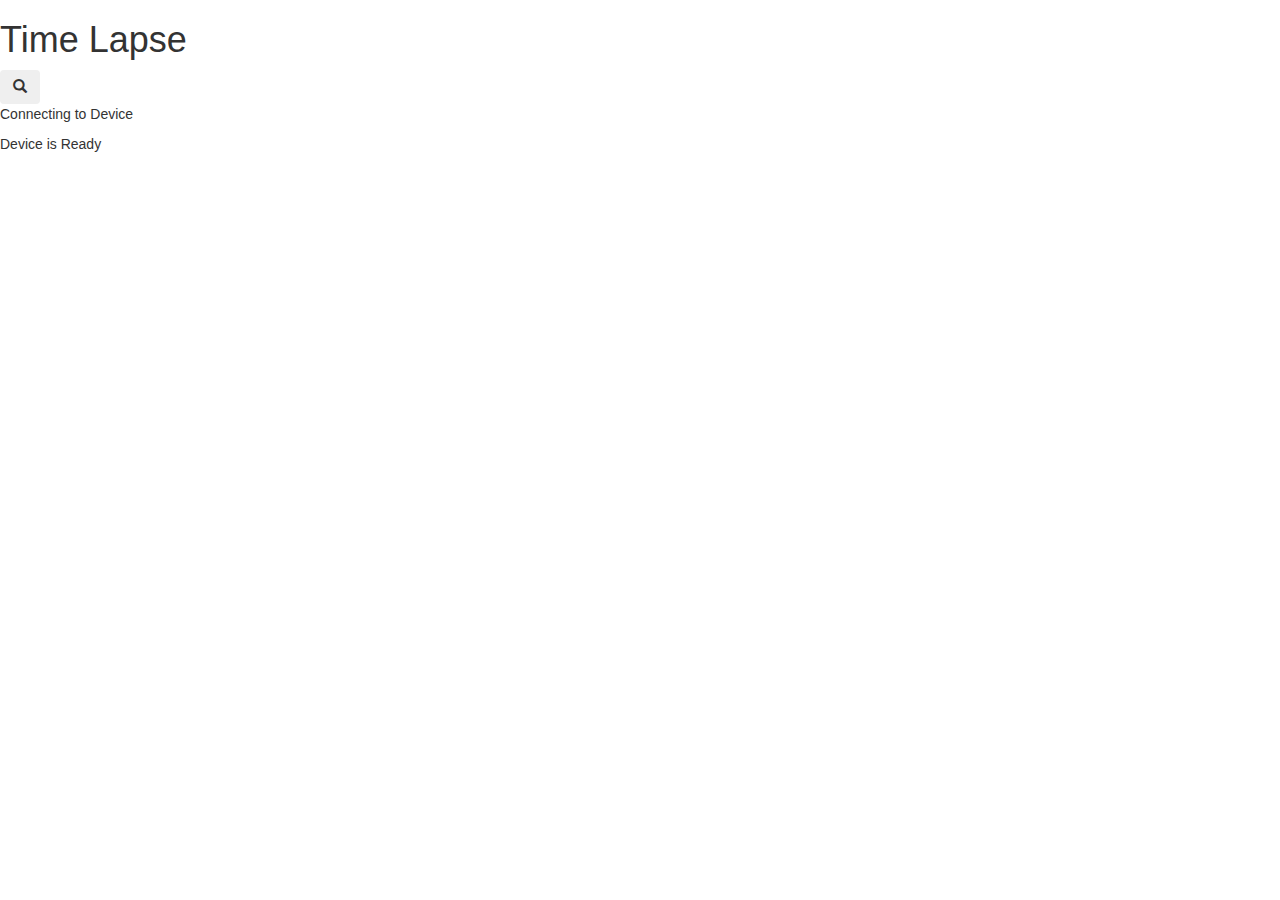
==== www/index.html @ 3cb9d983 "Adding bootstrap support and jquery support, adding fots, and starting to edit index html" ====
<!DOCTYPE html>
<!--
    Licensed to the Apache Software Foundation (ASF) under one
    or more contributor license agreements.  See the NOTICE file
    distributed with this work for additional information
    regarding copyright ownership.  The ASF licenses this file
    to you under the Apache License, Version 2.0 (the
    "License"); you may not use this file except in compliance
    with the License.  You may obtain a copy of the License at

    http://www.apache.org/licenses/LICENSE-2.0

    Unless required by applicable law or agreed to in writing,
    software distributed under the License is distributed on an
    "AS IS" BASIS, WITHOUT WARRANTIES OR CONDITIONS OF ANY
     KIND, either express or implied.  See the License for the
    specific language governing permissions and limitations
    under the License.
-->
<html>
    <head>
        <meta charset="utf-8" />
        <meta name="format-detection" content="telephone=no" />
        <meta name="msapplication-tap-highlight" content="no" />
        <!-- WARNING: for iOS 7, remove the width=device-width and height=device-height attributes. See https://issues.apache.org/jira/browse/CB-4323 -->
        <meta name="viewport" content="user-scalable=no, initial-scale=1, maximum-scale=1, minimum-scale=1, width=device-width, height=device-height, target-densitydpi=device-dpi" />
        <link rel="stylesheet" type="text/css" href="css/index.css" />
        <link href="css/bootstrap.min.css" rel="stylesheet">
        <title>TimeLapse</title>
    </head>
    <body>
        <div class="app">
            <h1>Time Lapse</h1>
                <button class="btn" type="button btn-lg" aria-label="Left Align" >
                    <span class="glyphicon glyphicon-search" aria-hidden="true"></span>
                </button>
            <div id="deviceready" class="blink">
                <p class="event listening">Connecting to Device</p>
                <p class="event received">Device is Ready</p>
            </div>
        </div>
        <script src="js/jquery-2.1.3.min.js"></script>
        <script src="js/bootstrap.min.js"></script>
        <script type="text/javascript" src="cordova.js"></script>
        <script type="text/javascript" src="js/index.js"></script>
    </body>
</html>
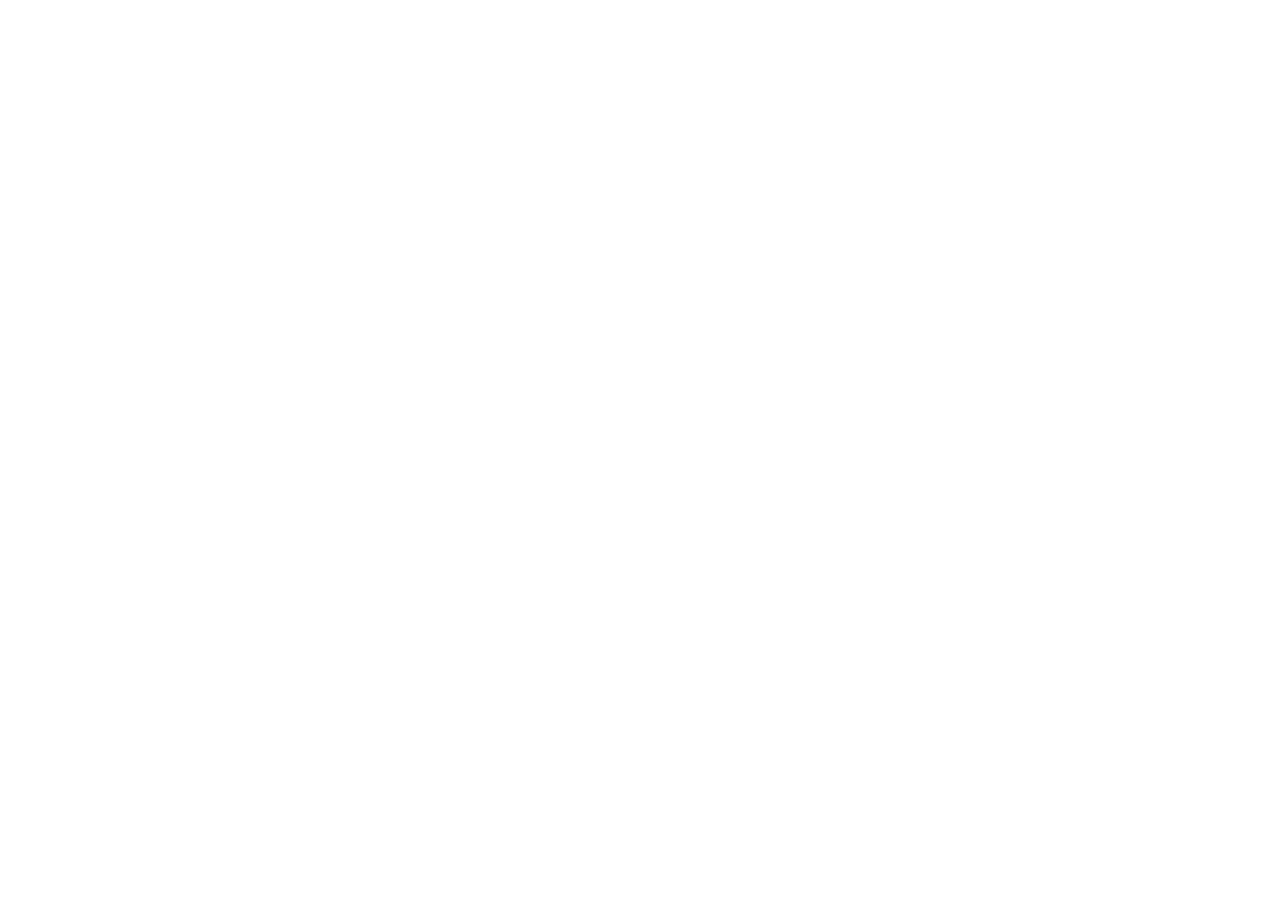
==== commit acdc7b96: "Remove default page and added first element" ====
--- a/www/index.html
+++ b/www/index.html
@@ -28,20 +28,18 @@
         <link href="css/bootstrap.min.css" rel="stylesheet">
         <title>TimeLapse</title>
     </head>
-    <body>
-        <div class="app">
-            <h1>Time Lapse</h1>
-                <button class="btn" type="button btn-lg" aria-label="Left Align" >
-                    <span class="glyphicon glyphicon-search" aria-hidden="true"></span>
-                </button>
-            <div id="deviceready" class="blink">
-                <p class="event listening">Connecting to Device</p>
-                <p class="event received">Device is Ready</p>
-            </div>
-        </div>
-        <script src="js/jquery-2.1.3.min.js"></script>
+	<body>
+
+		<div class = "mainBody">
+
+
+
+		</div>
+
+		<script src="js/jquery-2.1.3.min.js"></script>
         <script src="js/bootstrap.min.js"></script>
+		<script type="text/javascript" src="js/mainLogic.js"></script>
         <script type="text/javascript" src="cordova.js"></script>
-        <script type="text/javascript" src="js/index.js"></script>
+		<script type="text/javascript" src="js/index.js"></script>
     </body>
 </html>
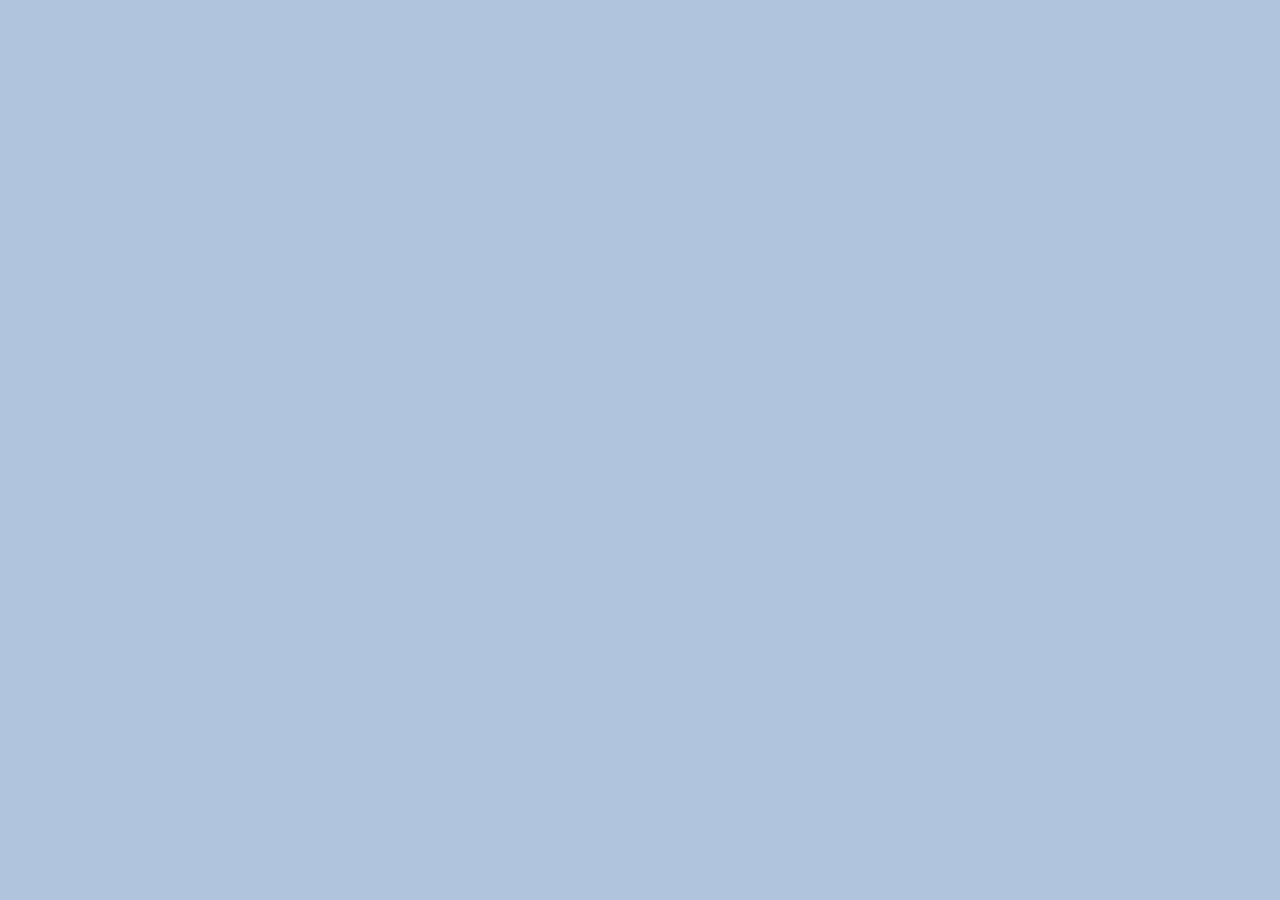
==== commit 94a3f16c: "adding new files for the slideshow and added js/slideshowlogic and updated index.html with the new f" ====
--- a/www/index.html
+++ b/www/index.html
@@ -25,21 +25,29 @@
         <!-- WARNING: for iOS 7, remove the width=device-width and height=device-height attributes. See https://issues.apache.org/jira/browse/CB-4323 -->
         <meta name="viewport" content="user-scalable=no, initial-scale=1, maximum-scale=1, minimum-scale=1, width=device-width, height=device-height, target-densitydpi=device-dpi" />
         <link rel="stylesheet" type="text/css" href="css/index.css" />
-        <link href="css/bootstrap.min.css" rel="stylesheet">
+        <link href="css/bootstrap.min.css" rel="stylesheet"> 
+        <link href="css/customStyle.css" type="text/css" rel="stylesheet">
+        <link rel="stylesheet" href="js/dist/default-skin/default-skin.css"> 
+        <link href="js/dist/jquery.bxslider.css" rel="stylesheet" />
         <title>TimeLapse</title>
     </head>
 	<body>
 
 		<div class = "mainBody">
-
-
-
 		</div>
 
 		<script src="js/jquery-2.1.3.min.js"></script>
-        <script src="js/bootstrap.min.js"></script>
+		<script src="js/bootstrap.min.js"></script>
+        <script src="js/dist/jquery.bxslider.min.js"></script>
+		<script type="text/javascript" src="js/cameraLogic.js"></script>
+		<script type="text/javascript" src="js/timerLogic.js"></script>
 		<script type="text/javascript" src="js/mainLogic.js"></script>
-        <script type="text/javascript" src="cordova.js"></script>
+        <script type="text/javascript" src="js/slideshowLogic.js"></script>
+		<script type="text/javascript" src="cordova.js"></script>
+		<script src="cordova.js"></script>
+		<script type="text/javascript" src="js/notification.js"></script>
 		<script type="text/javascript" src="js/index.js"></script>
-    </body>
+
+
+	</body>
 </html>
--- a/www/css/customStyle.css
+++ b/www/css/customStyle.css
@@ -0,0 +1,11 @@
+.btn-xl {
+    padding: 18px 28px;
+    height: 150px;
+    font-size: 22px;
+    border-radius: 50%;
+
+}
+
+body{
+    background-color: #b0c4de;
+}
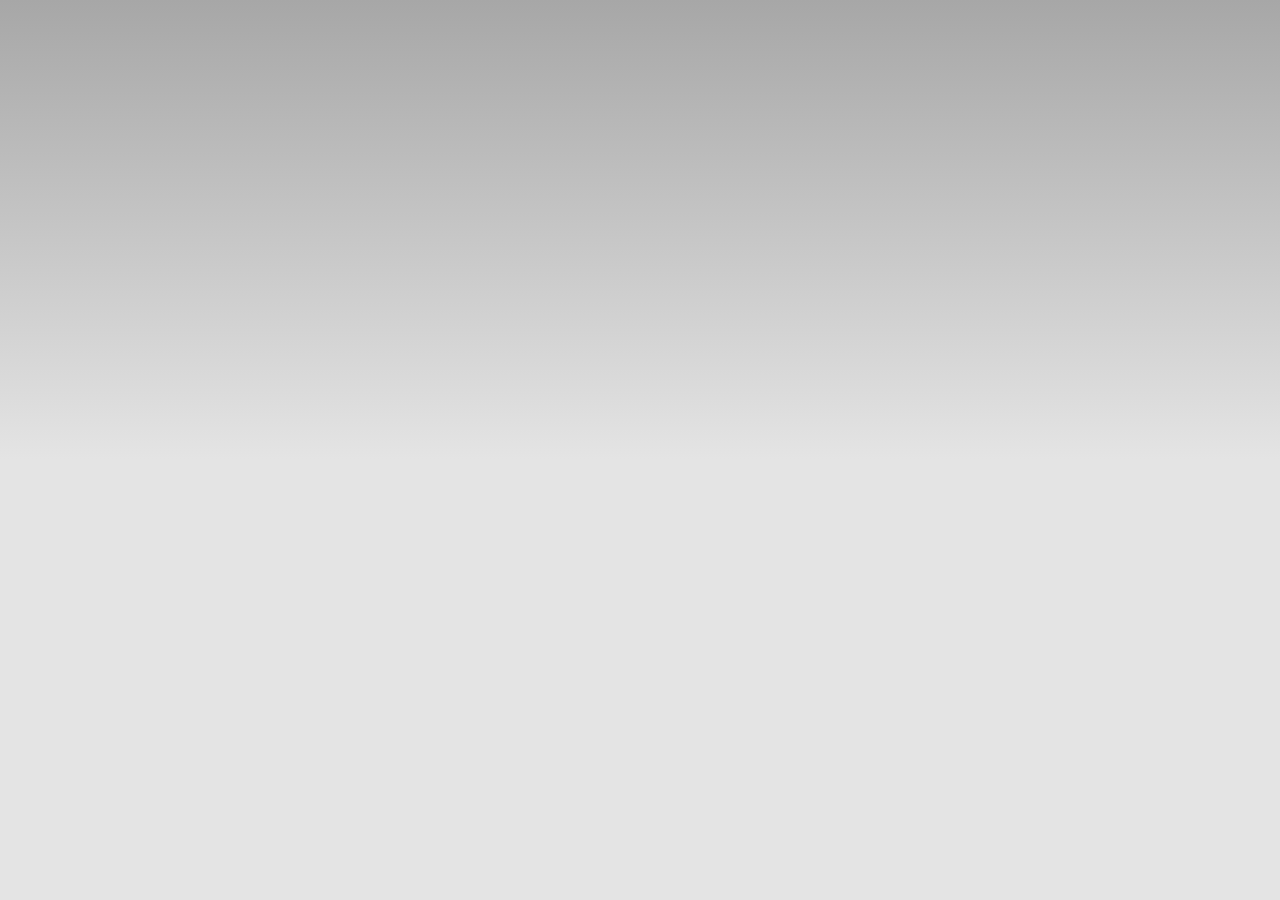
==== commit 97c2bd65: "Its at a functioning state. All camera activity needs to go into picRequestHandler() located in time" ====
--- a/www/index.html
+++ b/www/index.html
@@ -35,19 +35,16 @@
 
 		<div class = "mainBody">
 		</div>
-
 		<script src="js/jquery-2.1.3.min.js"></script>
 		<script src="js/bootstrap.min.js"></script>
-        <script src="js/dist/jquery.bxslider.min.js"></script>
+		<script src="js/dist/jquery.bxslider.min.js"></script>
+		<script type="text/javascript" src="js/notification.js"></script>
 		<script type="text/javascript" src="js/cameraLogic.js"></script>
 		<script type="text/javascript" src="js/timerLogic.js"></script>
 		<script type="text/javascript" src="js/mainLogic.js"></script>
         <script type="text/javascript" src="js/slideshowLogic.js"></script>
 		<script type="text/javascript" src="cordova.js"></script>
-		<script src="cordova.js"></script>
-		<script type="text/javascript" src="js/notification.js"></script>
+
 		<script type="text/javascript" src="js/index.js"></script>
-
-
 	</body>
 </html>
--- a/www/css/index.css
+++ b/www/css/index.css
@@ -0,0 +1,126 @@
+/*
+ * Licensed to the Apache Software Foundation (ASF) under one
+ * or more contributor license agreements.  See the NOTICE file
+ * distributed with this work for additional information
+ * regarding copyright ownership.  The ASF licenses this file
+ * to you under the Apache License, Version 2.0 (the
+ * "License"); you may not use this file except in compliance
+ * with the License.  You may obtain a copy of the License at
+ *
+ * http://www.apache.org/licenses/LICENSE-2.0
+ *
+ * Unless required by applicable law or agreed to in writing,
+ * software distributed under the License is distributed on an
+ * "AS IS" BASIS, WITHOUT WARRANTIES OR CONDITIONS OF ANY
+ * KIND, either express or implied.  See the License for the
+ * specific language governing permissions and limitations
+ * under the License.
+ */
+* {
+    -webkit-tap-highlight-color: rgba(0,0,0,0); /* make transparent link selection, adjust last value opacity 0 to 1.0 */
+}
+
+body {
+    -webkit-touch-callout: none;                /* prevent callout to copy image, etc when tap to hold */
+    -webkit-text-size-adjust: none;             /* prevent webkit from resizing text to fit */
+    -webkit-user-select: none;                  /* prevent copy paste, to allow, change 'none' to 'text' */
+    background-color:#E4E4E4;
+    background-image:linear-gradient(top, #A7A7A7 0%, #E4E4E4 51%);
+    background-image:-webkit-linear-gradient(top, #A7A7A7 0%, #E4E4E4 51%);
+    background-image:-ms-linear-gradient(top, #A7A7A7 0%, #E4E4E4 51%);
+    background-image:-webkit-gradient(
+        linear,
+        left top,
+        left bottom,
+        color-stop(0, #A7A7A7),
+        color-stop(0.51, #E4E4E4)
+    );
+    background-attachment:fixed;
+    font-family:'HelveticaNeue-Light', 'HelveticaNeue', Helvetica, Arial, sans-serif;
+    font-size:12px;
+    height:100%;
+    margin:0px;
+    padding:0px;
+    text-transform:uppercase;
+    width:100%;
+}
+
+/* Portrait layout (default) */
+.app {
+    background:url(../img/logo.png) no-repeat center top; /* 170px x 200px */
+    position:absolute;             /* position in the center of the screen */
+    left:50%;
+    top:50%;
+    height:50px;                   /* text area height */
+    width:225px;                   /* text area width */
+    text-align:center;
+    padding:180px 0px 0px 0px;     /* image height is 200px (bottom 20px are overlapped with text) */
+    margin:-115px 0px 0px -112px;  /* offset vertical: half of image height and text area height */
+                                   /* offset horizontal: half of text area width */
+}
+
+/* Landscape layout (with min-width) */
+@media screen and (min-aspect-ratio: 1/1) and (min-width:400px) {
+    .app {
+        background-position:left center;
+        padding:75px 0px 75px 170px;  /* padding-top + padding-bottom + text area = image height */
+        margin:-90px 0px 0px -198px;  /* offset vertical: half of image height */
+                                      /* offset horizontal: half of image width and text area width */
+    }
+}
+
+h1 {
+    font-size:24px;
+    font-weight:normal;
+    margin:0px;
+    overflow:visible;
+    padding:0px;
+    text-align:center;
+}
+
+.event {
+    border-radius:4px;
+    -webkit-border-radius:4px;
+    color:#FFFFFF;
+    font-size:12px;
+    margin:0px 30px;
+    padding:2px 0px;
+}
+
+.event.listening {
+    background-color:#333333;
+    display:block;
+}
+
+.event.received {
+    background-color:#4B946A;
+    display:none;
+}
+
+@keyframes fade {
+    from { opacity: 1.0; }
+    50% { opacity: 0.4; }
+    to { opacity: 1.0; }
+}
+ 
+@-webkit-keyframes fade {
+    from { opacity: 1.0; }
+    50% { opacity: 0.4; }
+    to { opacity: 1.0; }
+}
+ 
+.blink {
+    animation:fade 3000ms infinite;
+    -webkit-animation:fade 3000ms infinite;
+}
+
+#countdownDisplay{
+    height: 2.2em;
+    width: 2em;
+    border-radius: 0.5em;
+    border: 0.2em solid #6495ED;
+    margin: auto;
+    text-align: center;
+    background-color: #99CCFF;
+    font-size 1.2em;
+}--- a/www/css/customStyle.css
+++ b/www/css/customStyle.css
@@ -1,11 +1,73 @@
+body {
+
+	height: 100vh;
+
+}
+
+
 .btn-xl {
-    padding: 18px 28px;
-    height: 150px;
-    font-size: 22px;
-    border-radius: 50%;
-
+	height: 8em;
+    font-size: 1.5em;
 }
 
 body{
     background-color: #b0c4de;
 }
+
+input[type="number"] {
+	display: block;
+	margin: 0;
+	font-family: sans-serif;
+	font-size: 18px;
+	appearance: none;
+	box-shadow: none;
+	border-radius: none;
+}
+input[type="number"]:focus {
+	outline: none;	
+}
+
+#timeRemainContainer {
+
+	font-size: 2em;
+
+}
+
+#addMemoryButton {
+
+	height: 6em;
+	font-size: 1.5em;
+
+}
+
+#cancelTimerButton {
+
+	height: 4em;
+	font-size: 1.2em;
+	background-color: #99CCFF;
+
+}
+
+#backToMainButton{
+
+	height: 2.2em;
+	font-size: 1.2em;
+	background-color: #99CCFF;
+
+}
+
+.startCamera {
+	
+	background-color: #944DDB;
+	position: absolute;
+	z-index: 9999;
+	margin-top: 0px;
+	top:0;
+	right:0;
+	height: 100vh;
+	width: 100vw;
+	text-align: center;
+	font-size: 1.2em;
+
+}
+
